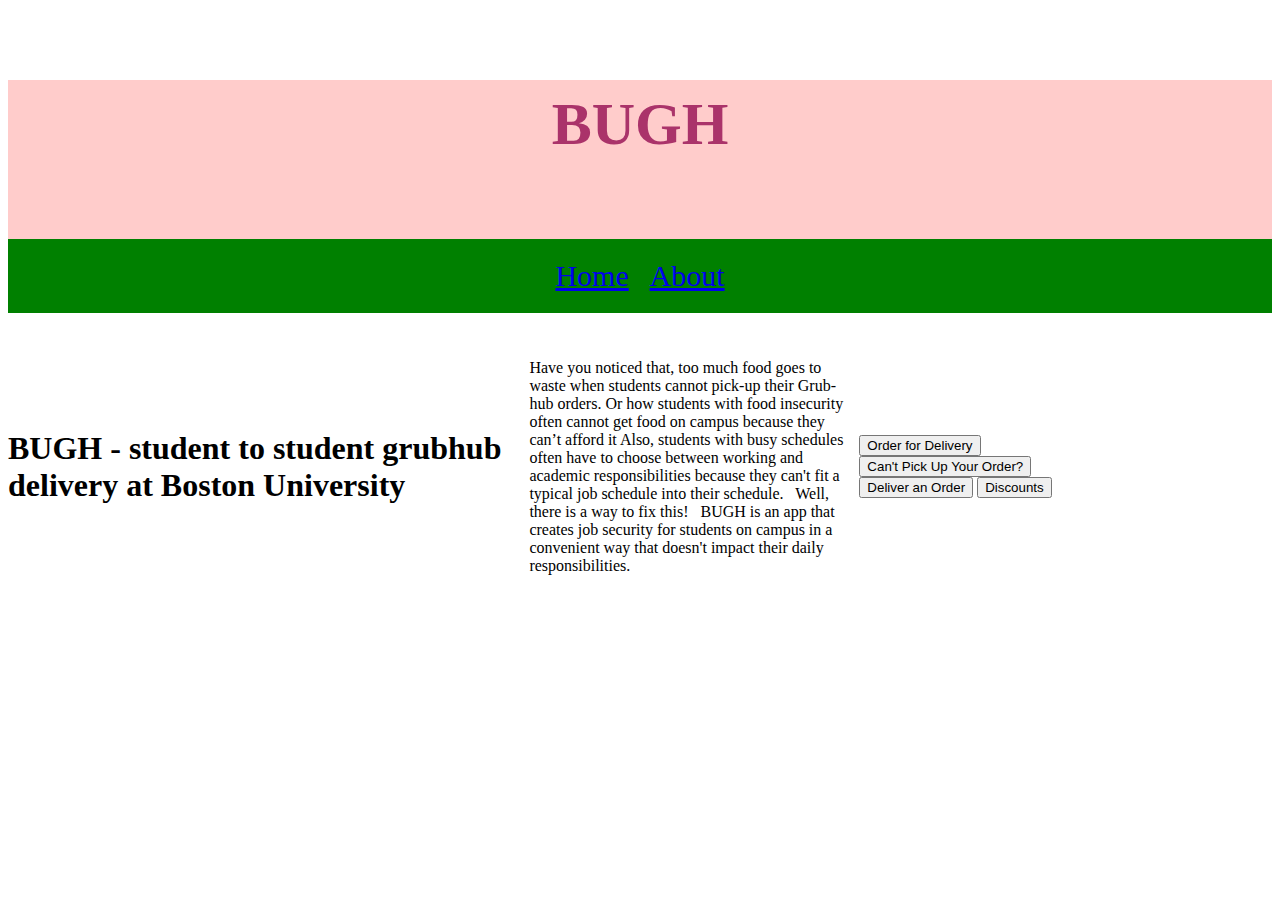
==== index.html @ 7822c580 "More css" ====
<!DOCTYPE html>
<html lang="en">
<head>
    <meta charset="UTF-8">
    <meta name="viewport" content="width=device-width, initial-scale=1.0">
    <link rel="stylesheet" href="style.css">
    <title>Document</title>
</head>
<script src="script.js"></script>
<body>
    <!--Navigation Bar-->
    <nav>
        <h4>BUGH</h4>
        <p><a href="index.html">Home</a> &nbsp; <a href="about.html">About</a></p>
    </nav>
    <div class="content">
        <h1>BUGH - student to student grubhub delivery at Boston University</h1>
        <p>
            Have you noticed that, too much food goes to waste when students cannot pick-up their Grub-hub orders. 
            Or how students with food insecurity often cannot get food on campus because they can’t afford it
            Also, students with busy schedules often have to choose between working and academic responsibilities because 
            they can't fit a typical job schedule into their schedule.
            &nbsp;
            Well, there is a way to fix this!
            &nbsp;
            BUGH is an app that creates job security for students on campus in a convenient way that doesn't impact their daily responsibilities.
            
        </p>
        <div id="buttons">
            <a href="order.html"><button>Order for Delivery</button></a>
            <a href="pickup.html"><button>Can't Pick Up Your Order?</button></a>
            <a href="deliver.html"><button>Deliver an Order</button></a>
            <a href="discount.html"><button>Discounts</button></a>
        </div>
    </div>
    <!--Add buttons here-->
</body>
</html>
---- style.css ----
/*hello*/
nav{
    background-color: #FFCCCB;
}
nav h4{
    padding-top: 10px;
    padding-bottom: 0px;
}
h4 {
    font-size: 60px;
    text-align: center;
    color: #AA336A;
}

nav p{
    text-align: center;
    font-size: 30px;
    padding-bottom: 20px;
    padding-top: 20px;
    background-color: green;
}


.content{
    width: 90%;
    display: flex;
    flex-direction: row;
    position: relative;
    align-items: center;
    justify-content: space-between;
}

.content p{
    width: 50%;
}
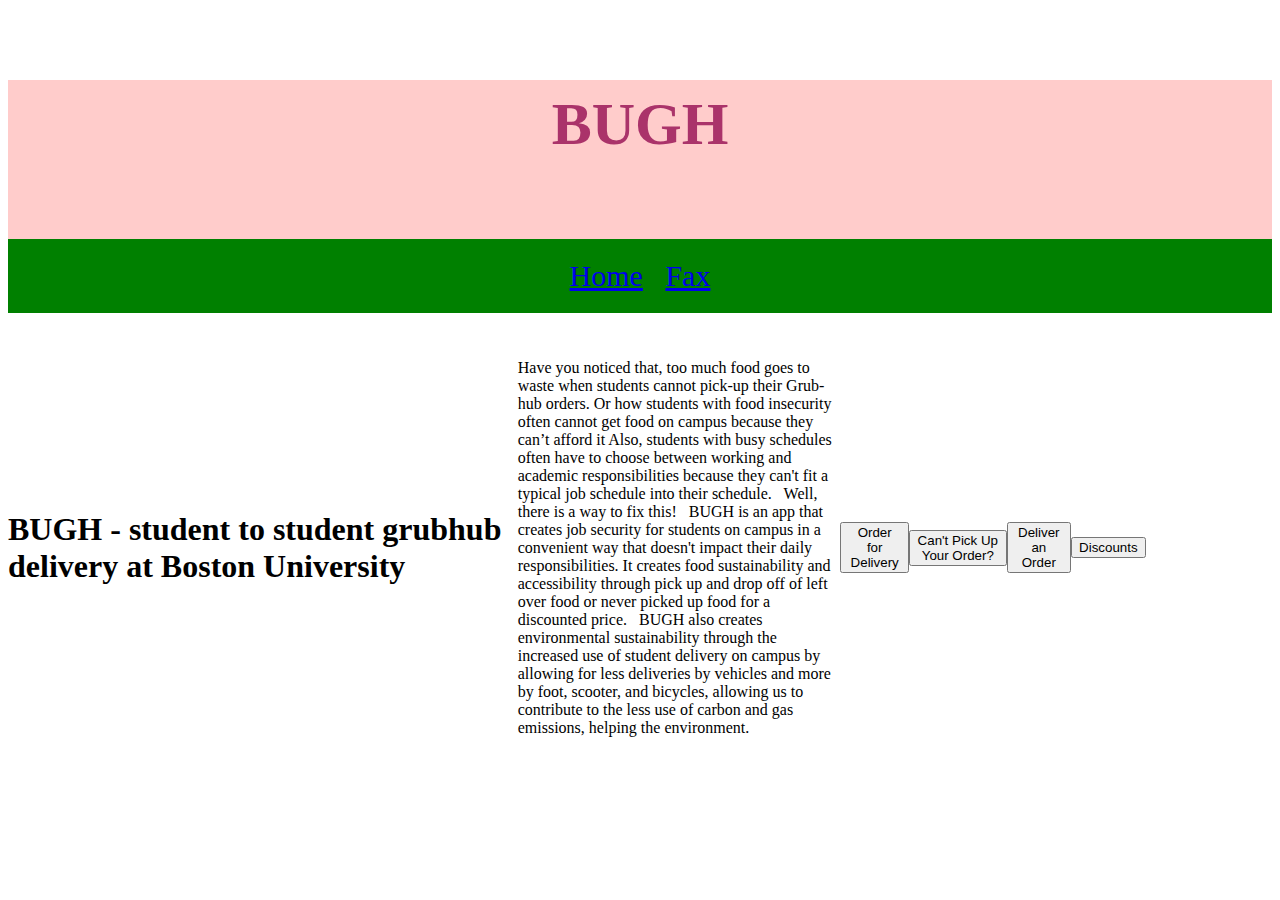
==== commit b0010b3f: "update" ====
--- a/index.html
+++ b/index.html
@@ -6,12 +6,12 @@
     <link rel="stylesheet" href="style.css">
     <title>Document</title>
 </head>
-<script src="script.js"></script>
+<script src=""script.js"></script>
 <body>
     <!--Navigation Bar-->
     <nav>
         <h4>BUGH</h4>
-        <p><a href="index.html">Home</a> &nbsp; <a href="about.html">About</a></p>
+        <p><a href="index.html">Home</a> &nbsp; <a href="Fax.html">Fax</a></p>
     </nav>
     <div class="content">
         <h1>BUGH - student to student grubhub delivery at Boston University</h1>
@@ -23,15 +23,30 @@
             &nbsp;
             Well, there is a way to fix this!
             &nbsp;
-            BUGH is an app that creates job security for students on campus in a convenient way that doesn't impact their daily responsibilities.
-            
+            BUGH is an app that creates job security for students on campus in a convenient way that doesn't impact their daily responsibilities. 
+            It creates food sustainability and accessibility through pick up and drop off of left over food or never picked up food for a discounted price.
+            &nbsp;
+            BUGH also creates environmental sustainability through the increased use of student delivery on campus by allowing for less deliveries by vehicles 
+            and more by foot, scooter, and bicycles, allowing us to contribute to the less use of carbon and gas emissions, helping the environment.
         </p>
-        <div id="buttons">
-            <a href="order.html"><button>Order for Delivery</button></a>
+        
+       <div> 
+        <a href="order.html"><button>Order for Delivery</button></a>
+        </div>
+
+        <div>
             <a href="pickup.html"><button>Can't Pick Up Your Order?</button></a>
+        </div>
+        
+        <div>
             <a href="deliver.html"><button>Deliver an Order</button></a>
-            <a href="discount.html"><button>Discounts</button></a>
         </div>
+        
+        <div>
+            <a href="waiting.html"><button>Discounts</button></a>
+        </div>
+        
+
     </div>
     <!--Add buttons here-->
 </body>
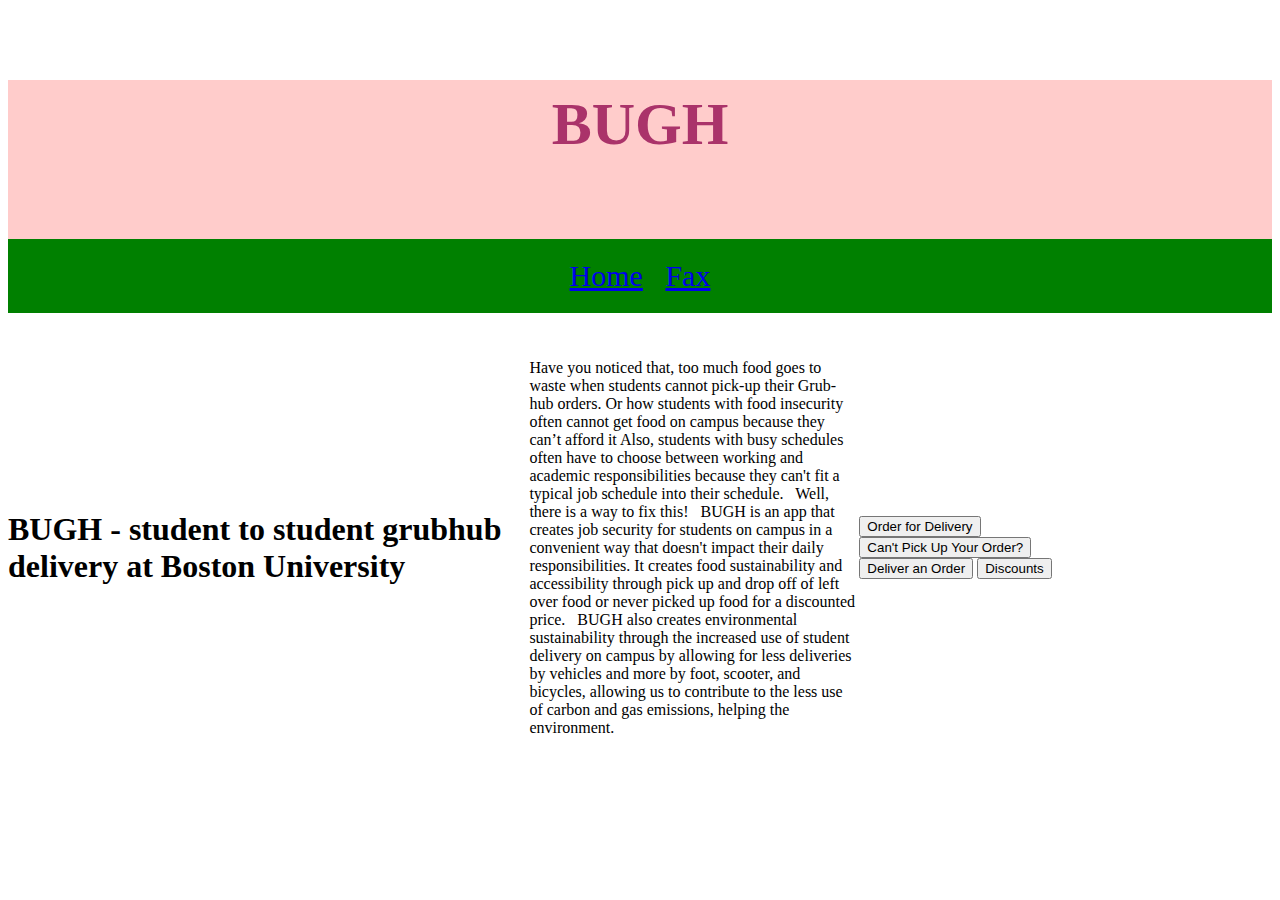
==== commit fdc284ff: "Merge branch 'main' into Amelia" ====
--- a/index.html
+++ b/index.html
@@ -6,7 +6,7 @@
     <link rel="stylesheet" href="style.css">
     <title>Document</title>
 </head>
-<script src=""script.js"></script>
+<script src="script.js"></script>
 <body>
     <!--Navigation Bar-->
     <nav>
@@ -29,24 +29,15 @@
             BUGH also creates environmental sustainability through the increased use of student delivery on campus by allowing for less deliveries by vehicles 
             and more by foot, scooter, and bicycles, allowing us to contribute to the less use of carbon and gas emissions, helping the environment.
         </p>
-        
-       <div> 
-        <a href="order.html"><button>Order for Delivery</button></a>
-        </div>
 
-        <div>
+        <div id="buttons">
+            <a href="order.html"><button>Order for Delivery</button></a>
             <a href="pickup.html"><button>Can't Pick Up Your Order?</button></a>
+            <a href="deliver.html"><button>Deliver an Order</button></a>
+            <a href="discount.html"><button>Discounts</button></a>
         </div>
         
-        <div>
-            <a href="deliver.html"><button>Deliver an Order</button></a>
-        </div>
-        
-        <div>
-            <a href="waiting.html"><button>Discounts</button></a>
-        </div>
-        
-
+ 
     </div>
     <!--Add buttons here-->
 </body>
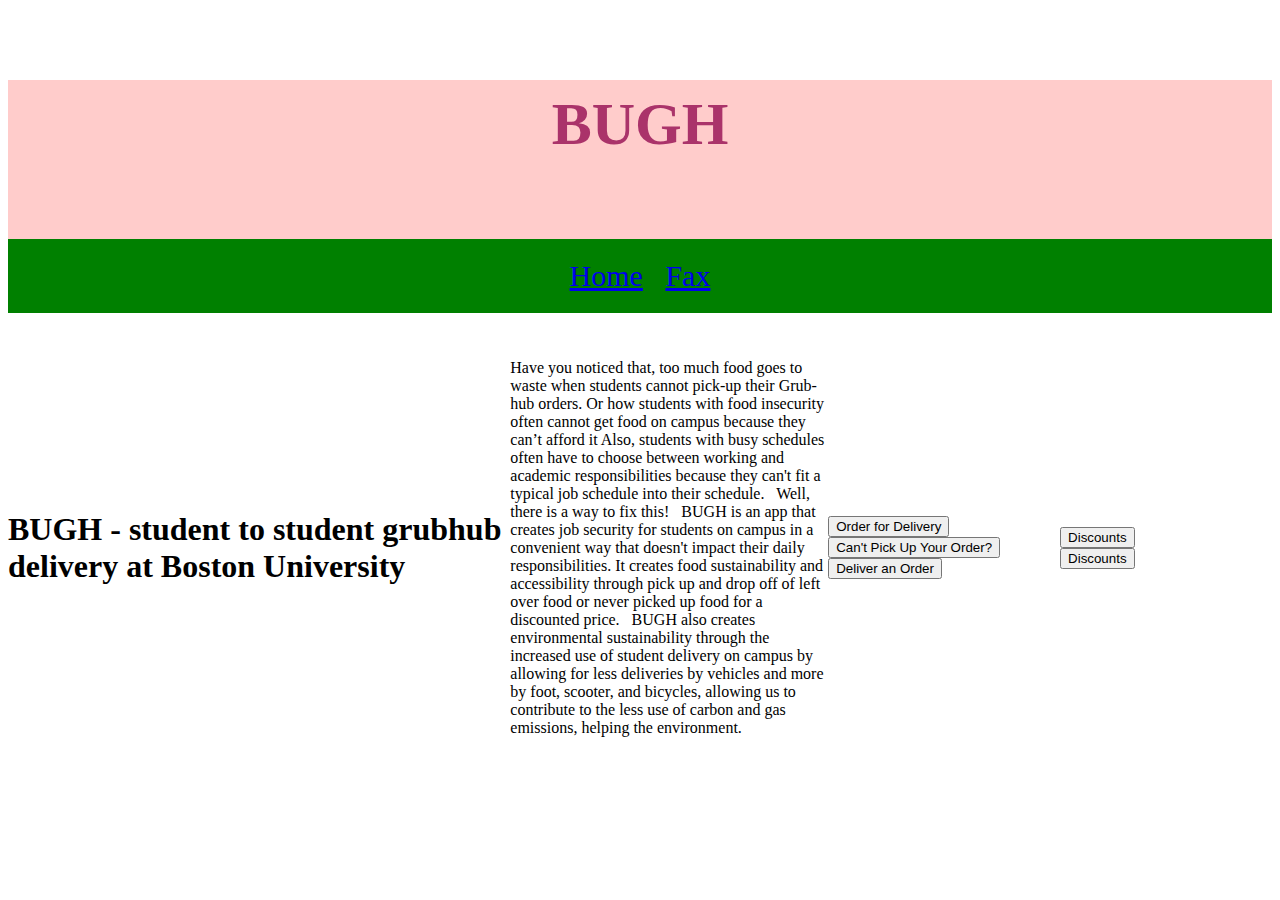
==== commit d63870e1: "Merge branch 'main' into clarissachen" ====
--- a/index.html
+++ b/index.html
@@ -34,6 +34,10 @@
             <a href="order.html"><button>Order for Delivery</button></a>
             <a href="pickup.html"><button>Can't Pick Up Your Order?</button></a>
             <a href="deliver.html"><button>Deliver an Order</button></a>
+        </div>
+        
+        <div>
+            <a href="waiting.html"><button>Discounts</button></a>
             <a href="discount.html"><button>Discounts</button></a>
         </div>
         
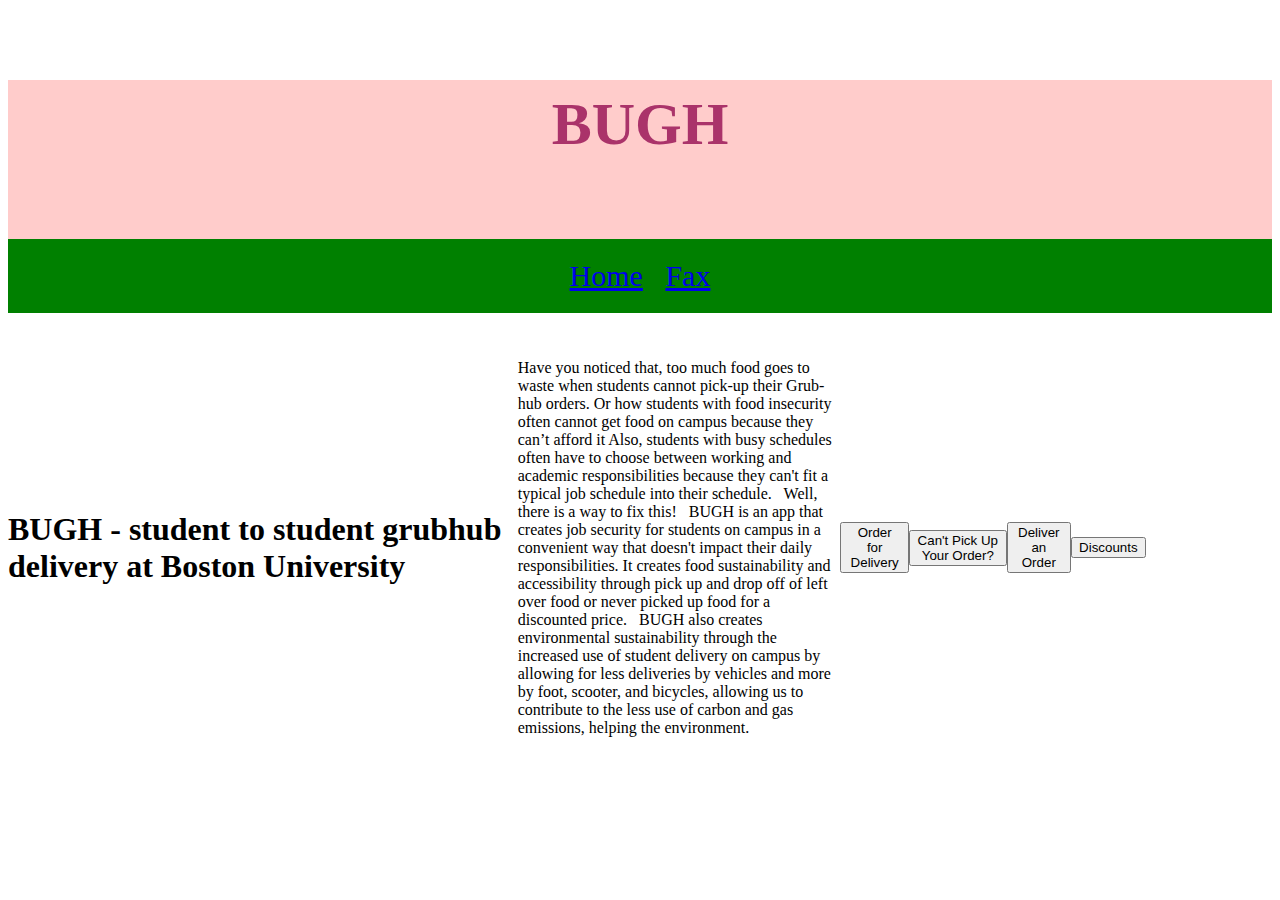
==== commit 4b0f5c93: "test" ====
--- a/index.html
+++ b/index.html
@@ -6,7 +6,7 @@
     <link rel="stylesheet" href="style.css">
     <title>Document</title>
 </head>
-<script src="script.js"></script>
+<script src=""script.js"></script>
 <body>
     <!--Navigation Bar-->
     <nav>
@@ -19,7 +19,7 @@
             Have you noticed that, too much food goes to waste when students cannot pick-up their Grub-hub orders. 
             Or how students with food insecurity often cannot get food on campus because they can’t afford it
             Also, students with busy schedules often have to choose between working and academic responsibilities because 
-            they can't fit a typical job schedule into their schedule.
+            they can't  fit a typical job schedule into their schedule.
             &nbsp;
             Well, there is a way to fix this!
             &nbsp;
@@ -29,19 +29,24 @@
             BUGH also creates environmental sustainability through the increased use of student delivery on campus by allowing for less deliveries by vehicles 
             and more by foot, scooter, and bicycles, allowing us to contribute to the less use of carbon and gas emissions, helping the environment.
         </p>
+        
+       <div> 
+        <a href="order.html"><button>Order for Delivery</button></a>
+        </div>
 
-        <div id="buttons">
-            <a href="order.html"><button>Order for Delivery</button></a>
+        <div>
             <a href="pickup.html"><button>Can't Pick Up Your Order?</button></a>
+        </div>
+        
+        <div>
             <a href="deliver.html"><button>Deliver an Order</button></a>
         </div>
         
         <div>
-            <a href="waiting.html"><button>Discounts</button></a>
             <a href="discount.html"><button>Discounts</button></a>
         </div>
         
- 
+
     </div>
     <!--Add buttons here-->
 </body>
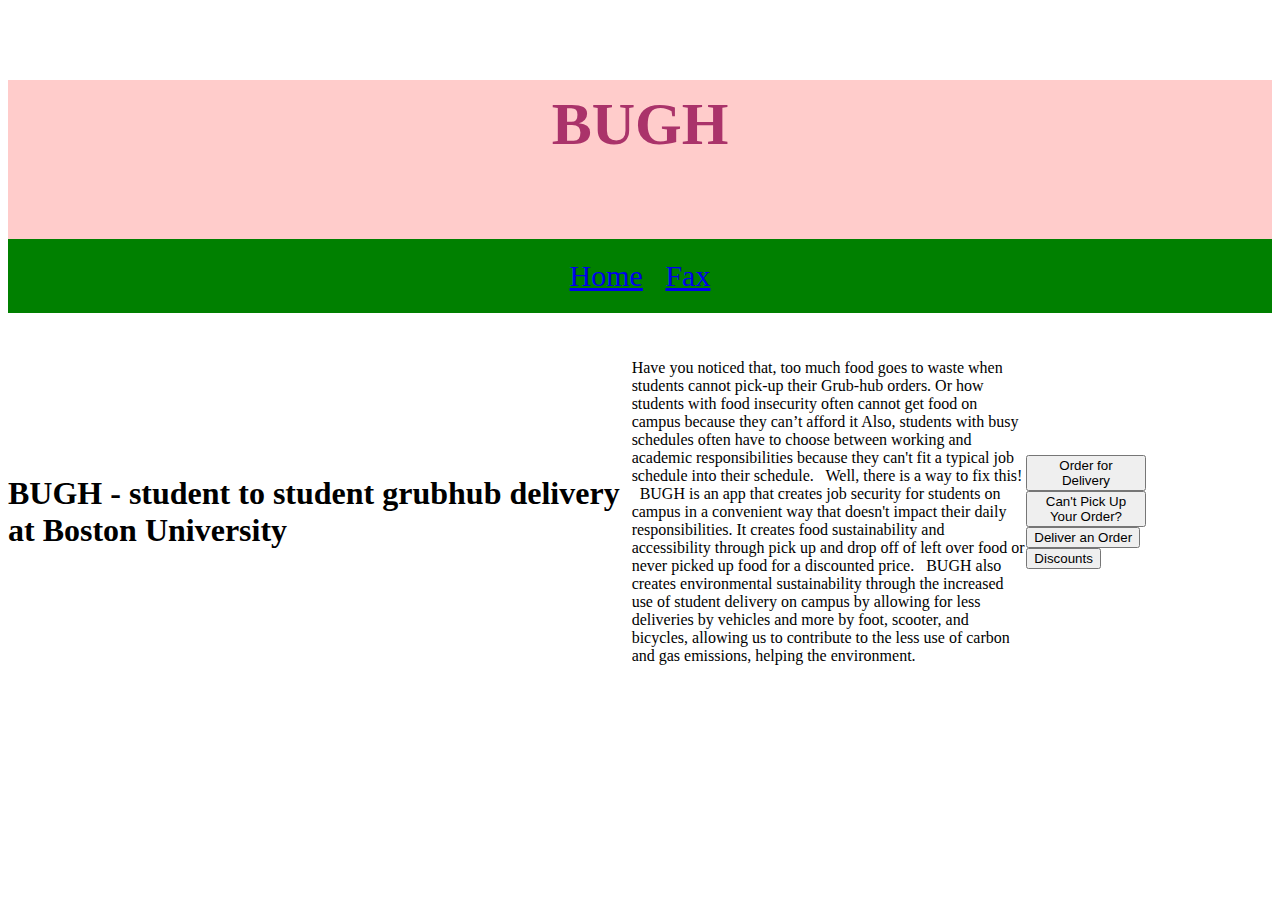
==== commit 53e47d33: "pandaexpress functionality" ====
--- a/index.html
+++ b/index.html
@@ -30,22 +30,23 @@
             and more by foot, scooter, and bicycles, allowing us to contribute to the less use of carbon and gas emissions, helping the environment.
         </p>
         
-       <div> 
-        <a href="order.html"><button>Order for Delivery</button></a>
+        <div id="buttons">
+        <div> 
+            <a href="order.html"><button>Order for Delivery</button></a>
+            </div>
+
+            <div>
+                <a href="pickup.html"><button>Can't Pick Up Your Order?</button></a>
+            </div>
+            
+            <div>
+                <a href="deliver.html"><button>Deliver an Order</button></a>
+            </div>
+            
+            <div>
+                <a href="discount.html"><button>Discounts</button></a>
+            </div>
         </div>
-
-        <div>
-            <a href="pickup.html"><button>Can't Pick Up Your Order?</button></a>
-        </div>
-        
-        <div>
-            <a href="deliver.html"><button>Deliver an Order</button></a>
-        </div>
-        
-        <div>
-            <a href="discount.html"><button>Discounts</button></a>
-        </div>
-        
 
     </div>
     <!--Add buttons here-->
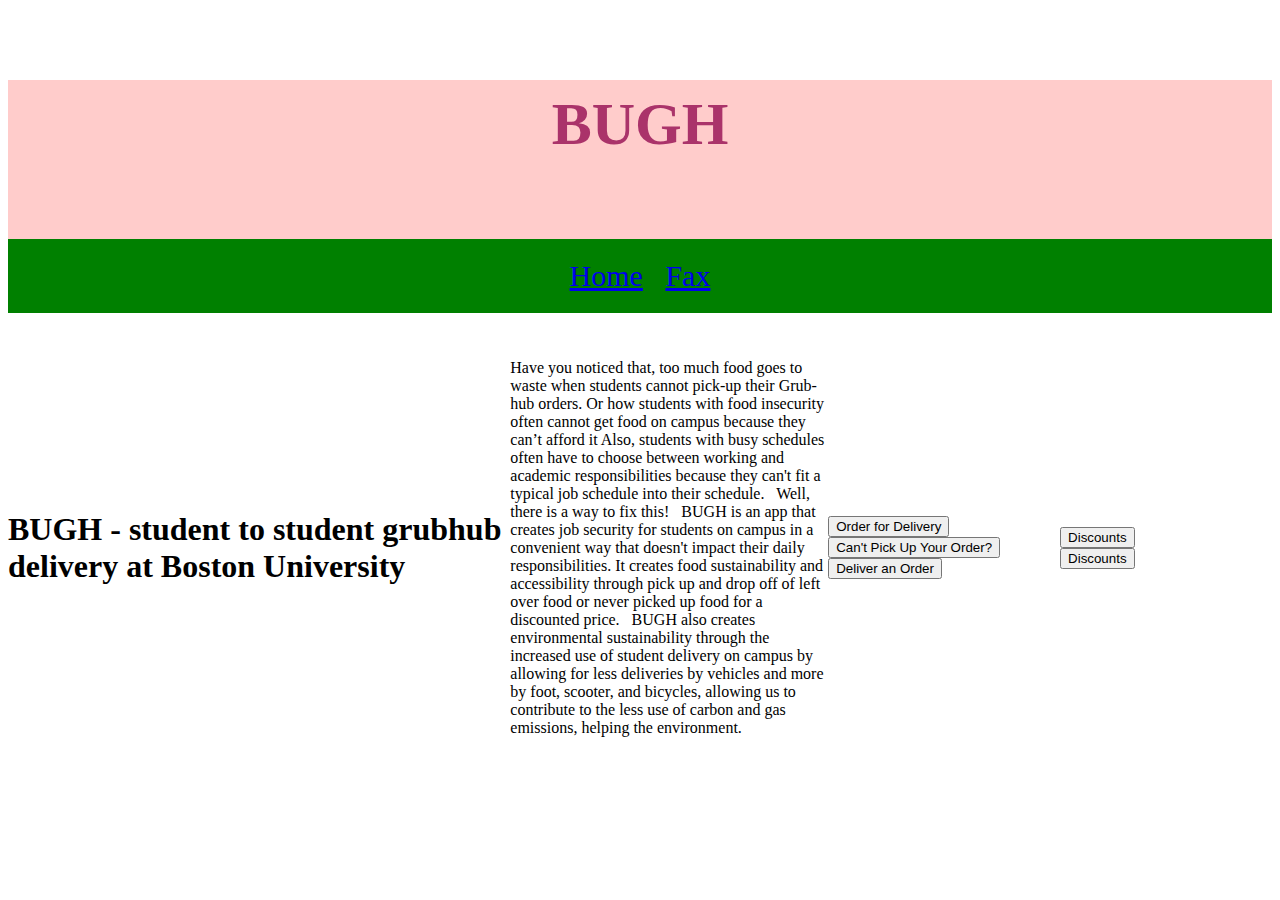
==== commit 08811c5f: "accepted merge" ====
--- a/index.html
+++ b/index.html
@@ -6,7 +6,7 @@
     <link rel="stylesheet" href="style.css">
     <title>Document</title>
 </head>
-<script src=""script.js"></script>
+<script src="script.js"></script>
 <body>
     <!--Navigation Bar-->
     <nav>
@@ -19,7 +19,7 @@
             Have you noticed that, too much food goes to waste when students cannot pick-up their Grub-hub orders. 
             Or how students with food insecurity often cannot get food on campus because they can’t afford it
             Also, students with busy schedules often have to choose between working and academic responsibilities because 
-            they can't  fit a typical job schedule into their schedule.
+            they can't fit a typical job schedule into their schedule.
             &nbsp;
             Well, there is a way to fix this!
             &nbsp;
@@ -29,25 +29,19 @@
             BUGH also creates environmental sustainability through the increased use of student delivery on campus by allowing for less deliveries by vehicles 
             and more by foot, scooter, and bicycles, allowing us to contribute to the less use of carbon and gas emissions, helping the environment.
         </p>
+
+        <div id="buttons">
+            <a href="order.html"><button>Order for Delivery</button></a>
+            <a href="pickup.html"><button>Can't Pick Up Your Order?</button></a>
+            <a href="deliver.html"><button>Deliver an Order</button></a>
+        </div>
         
-        <div id="buttons">
-        <div> 
-            <a href="order.html"><button>Order for Delivery</button></a>
-            </div>
-
-            <div>
-                <a href="pickup.html"><button>Can't Pick Up Your Order?</button></a>
-            </div>
-            
-            <div>
-                <a href="deliver.html"><button>Deliver an Order</button></a>
-            </div>
-            
-            <div>
-                <a href="discount.html"><button>Discounts</button></a>
-            </div>
+        <div>
+            <a href="waiting.html"><button>Discounts</button></a>
+            <a href="discount.html"><button>Discounts</button></a>
         </div>
-
+        
+ 
     </div>
     <!--Add buttons here-->
 </body>
